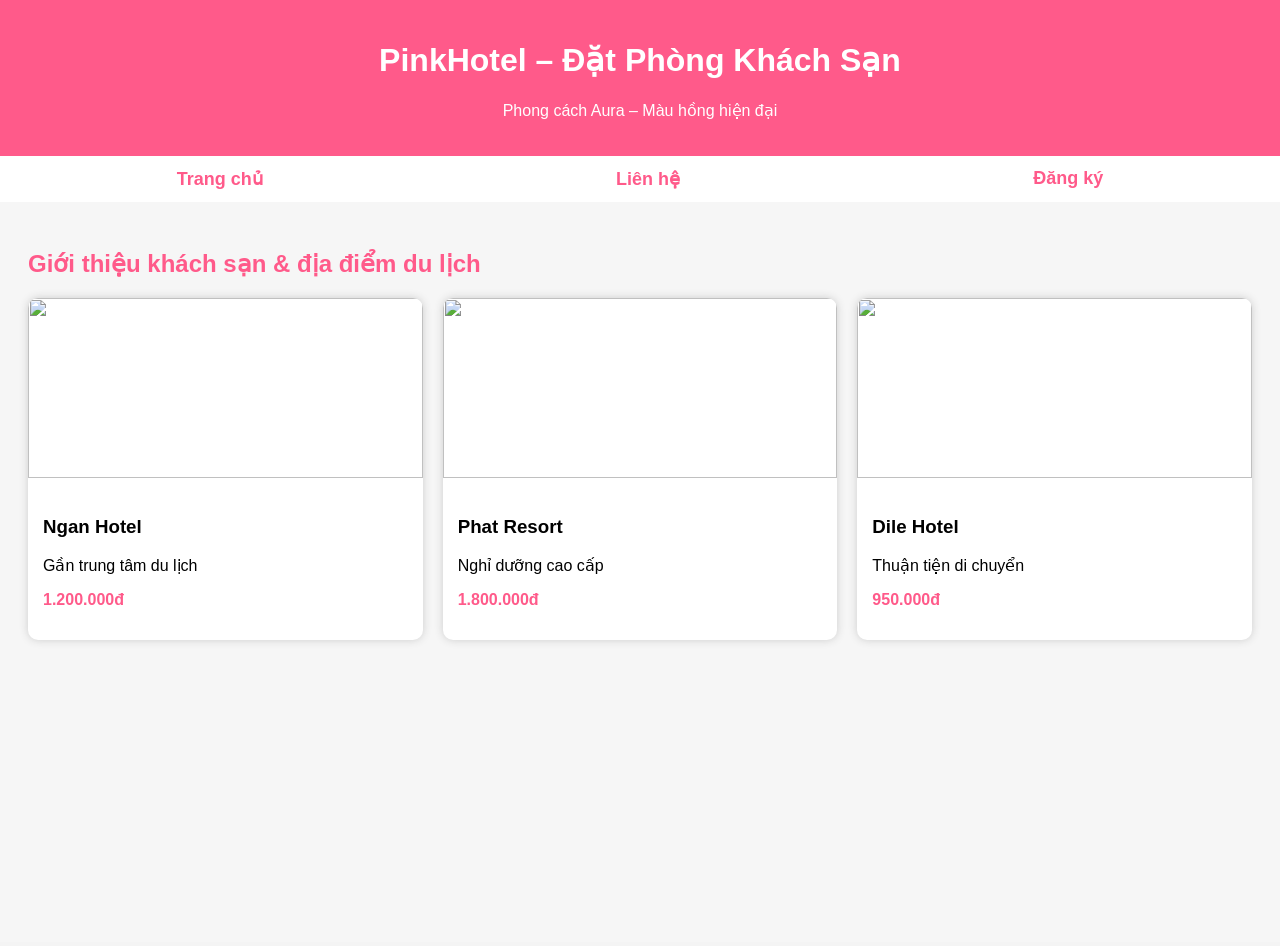
==== index.html @ c6aa3450 "Create index.html" ====
<!DOCTYPE html>
<html lang="vi">
<head>
<meta charset="UTF-8">
<meta name="viewport" content="width=device-width, initial-scale=1.0">
<title>PinkHotel Booking</title>

<style>
body {
    font-family: Arial;
    margin: 0;
    background: #f4f4f4;
}

/* HEADER */
header {
    background: #ff5a8a;
    color: white;
    text-align: center;
    padding: 20px;
}

/* MENU */
nav {
    background: white;
    box-shadow: 0 4px 2px -2px gray;
}

nav ul {
    display: flex;
    justify-content: space-around;
    list-style: none;
    margin: 0;
    padding: 12px 0;
}

nav a {
    text-decoration: none;
    color: #ff5a8a;
    font-weight: bold;
    font-size: 18px;
    cursor: pointer;
}

nav a:hover {
    color: #e04874;
}

/* IFRAME */
iframe {
    width: 100%;
    height: calc(100vh - 160px);
    border: none;
}
</style>
</head>

<body>

<header>
    <h1>PinkHotel – Đặt Phòng Khách Sạn</h1>
    <p>Phong cách Aura – Màu hồng hiện đại</p>
</header>

<nav>
    <ul>
        <li><a onclick="loadHome()">Trang chủ</a></li>
        <li><a onclick="loadContact()">Liên hệ</a></li>
        <li><a onclick="loadRegister()">Đăng ký</a></li>
    </ul>
</nav>

<iframe id="content"></iframe>

<script>
function loadHome() {
document.getElementById("content").srcdoc = `
<style>
body{font-family:Arial;background:#f6f6f6;padding:20px}
h2{color:#ff5a8a}
.hotels{display:flex;gap:20px}
.hotel{background:white;width:33%;border-radius:10px;box-shadow:0 0 8px #ccc;overflow:hidden}
.hotel img{width:100%;height:180px;object-fit:cover}
.hotel div{padding:15px}
.price{color:#ff5a8a;font-weight:bold}
</style>

<h2>Giới thiệu khách sạn & địa điểm du lịch</h2>
<div class="hotels">
<div class="hotel">
<img src="https://tse2.mm.bing.net/th/id/OIP.oBTJJ0ZtDnaB6QF4TupPRgHaJQ?rs=1&pid=ImgDetMain&o=7&rm=3">
<div><h3>Ngan Hotel</h3><p>Gần trung tâm du lịch</p><p class="price">1.200.000đ</p></div>
</div>

<div class="hotel">
<img src="https://tse4.mm.bing.net/th/id/OIP.rXFUeafkwj2Qgl5leKtL-QHaFj?w=1759&h=1318&rs=1&pid=ImgDetMain&o=7&rm=3">
<div><h3>Phat Resort</h3><p>Nghỉ dưỡng cao cấp</p><p class="price">1.800.000đ</p></div>
</div>

<div class="hotel">
<img src="https://th.bing.com/th/id/R.8a7399e8be7a33fda125f08c6ad22d4b?rik=NnueCJpghAYtVw&pid=ImgRaw&r=0">
<div><h3>Dile Hotel</h3><p>Thuận tiện di chuyển</p><p class="price">950.000đ</p></div>
</div>
</div>
`;
}

function loadContact() {
document.getElementById("content").srcdoc = `
<style>git commit
body{font-family:Arial;background:#f6f6f6;padding:40px}
h2{color:#ff5a8a}
.hotline{font-size:22px;color:#ff5a8a;font-weight:bold}
</style>

<h2>Liên hệ khách sạn</h2>
<p>📍 123 Đường Hồng Vy, Quận Minh Thư</p>
<p>☎️ Đường dây nóng</p>
<p class="hotline">1900 888 999</p>
<p>⏰ Hỗ trợ 24/7</p>
`;
}

function loadRegister() {
document.getElementById("content").srcdoc = `
<style>
body{font-family:Arial;background:#f6f6f6;padding:40px}
h2{color:#ff5a8a}input,select,button{width:100%;padding:10px;margin:10px 0}
button{background:#ff5a8a;color:white;border:none;font-size:16px}
</style>

<h2>Đăng ký đặt phòng</h2>
<select><option>Hà Nội</option><option>Đà Nẵng</option><option>TP.HCM</option></select>
<select><option>Ngan Hotel</option><option>Phat Resort</option><option>Dile Hotel</option></select>
<input placeholder="Họ và tên">
<input placeholder="Số điện thoại">
<input type="email" placeholder="Email">
<button>Đăng ký</button>
`;
}

loadHome(); /* load trang chủ mặc định */
</script>

</body>
</html>
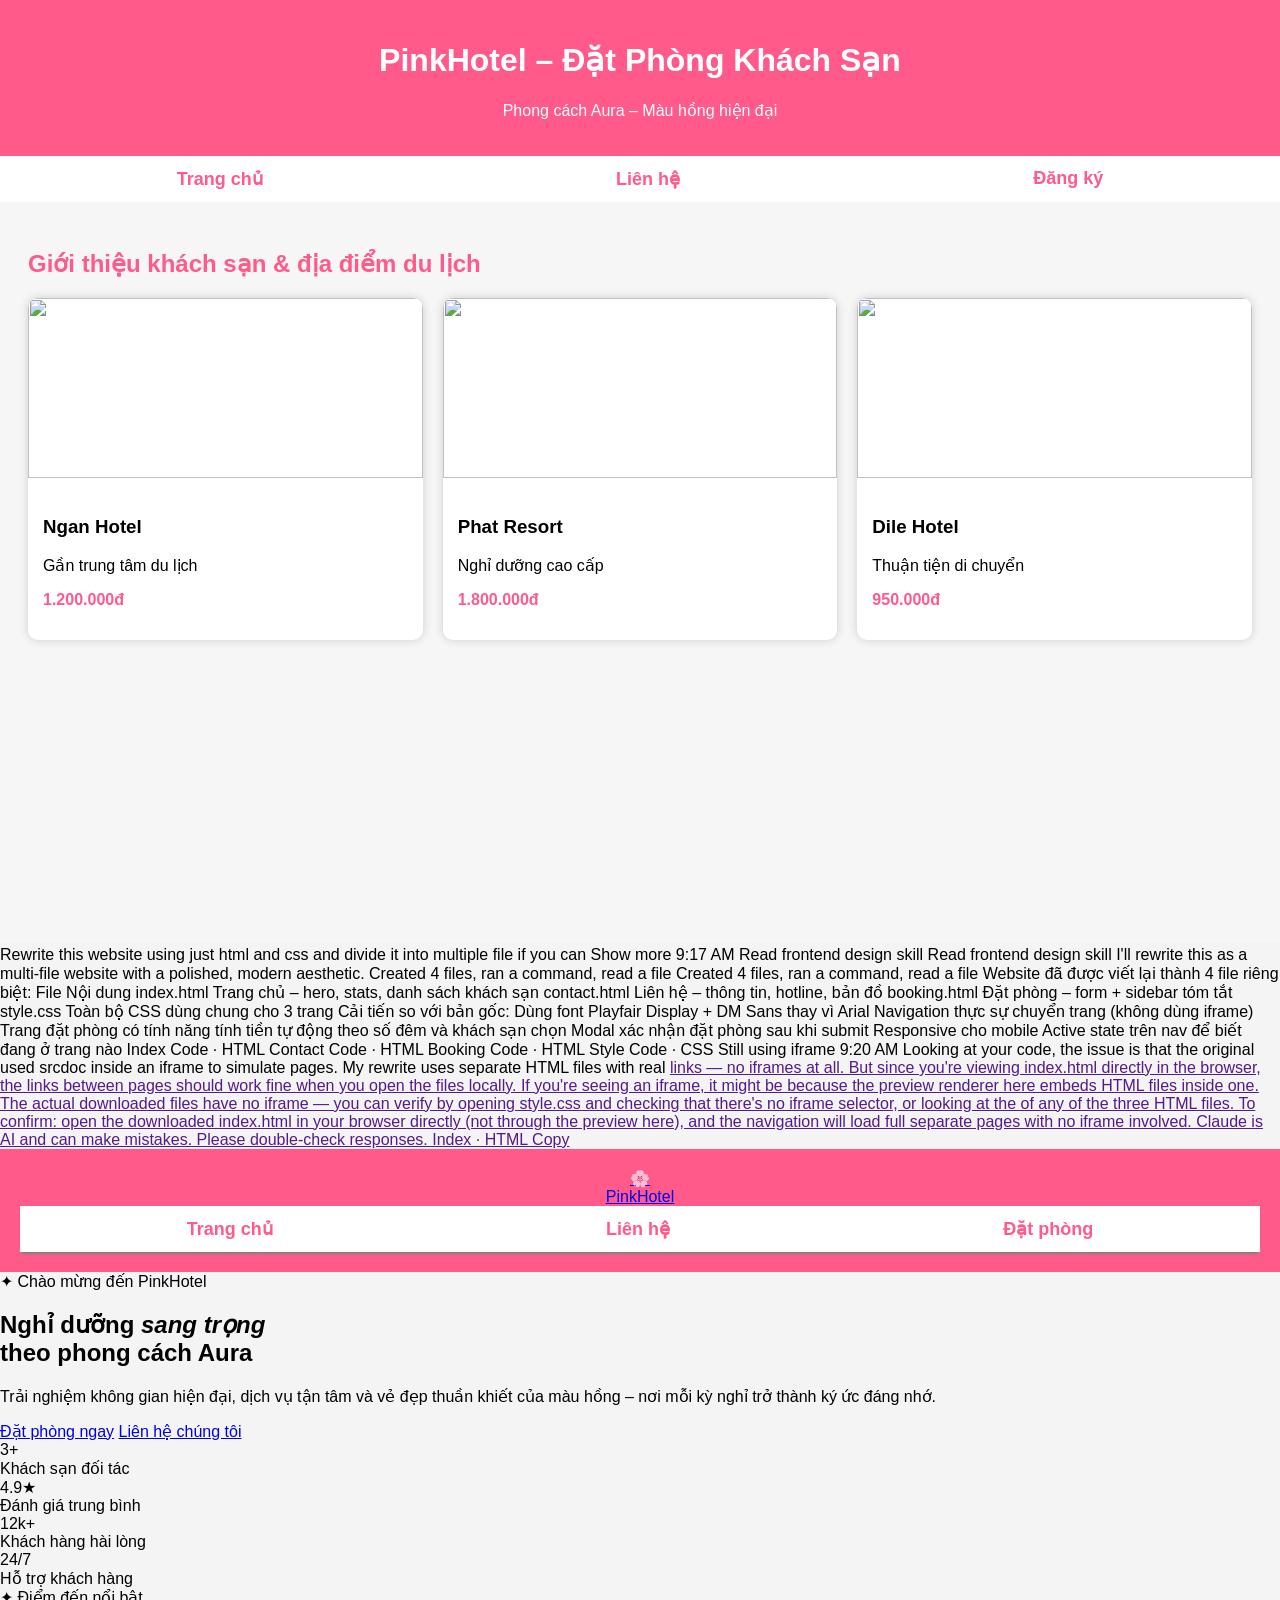
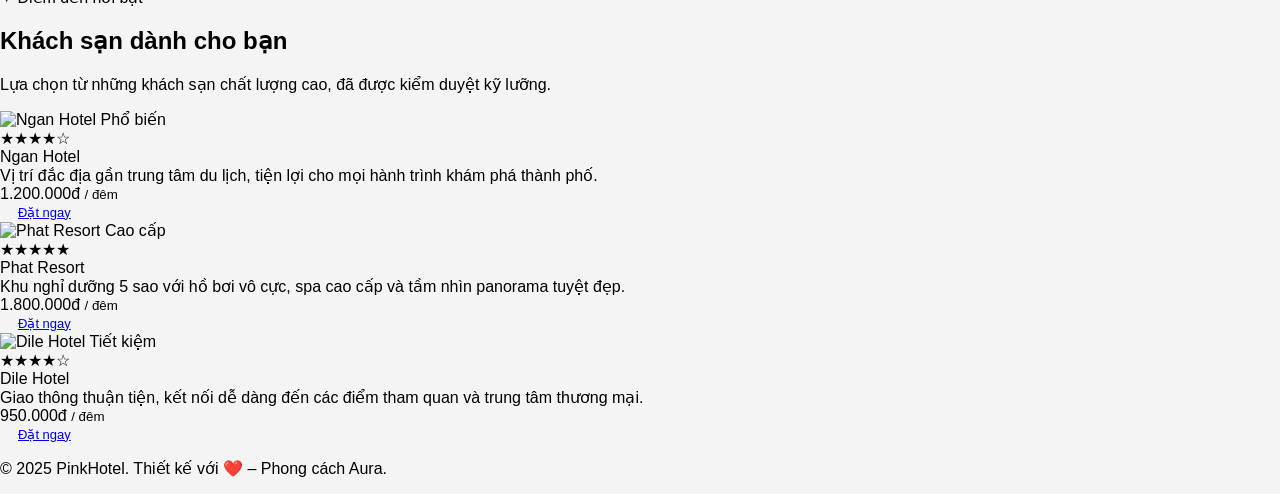
==== commit 10c4d983: "Update index.html" ====
--- a/index.html
+++ b/index.html
@@ -1,3 +1,4 @@
+
 <!DOCTYPE html>
 <html lang="vi">
 <head>
@@ -9,12 +10,14 @@
 body {
     font-family: Arial;
     margin: 0;
-    background: #f4f4f4;
+    background: 
+#f4f4f4;
 }
 
 /* HEADER */
 header {
-    background: #ff5a8a;
+    background: 
+#ff5a8a;
     color: white;
     text-align: center;
     padding: 20px;
@@ -36,14 +39,16 @@
 
 nav a {
     text-decoration: none;
-    color: #ff5a8a;
+    color: 
+#ff5a8a;
     font-weight: bold;
     font-size: 18px;
     cursor: pointer;
 }
 
 nav a:hover {
-    color: #e04874;
+    color: 
+#e04874;
 }
 
 /* IFRAME */
@@ -76,13 +81,16 @@
 function loadHome() {
 document.getElementById("content").srcdoc = `
 <style>
-body{font-family:Arial;background:#f6f6f6;padding:20px}
-h2{color:#ff5a8a}
+body{font-family:Arial;background:
+#f6f6f6;padding:20px}
+h2{color:
+#ff5a8a}
 .hotels{display:flex;gap:20px}
 .hotel{background:white;width:33%;border-radius:10px;box-shadow:0 0 8px #ccc;overflow:hidden}
 .hotel img{width:100%;height:180px;object-fit:cover}
 .hotel div{padding:15px}
-.price{color:#ff5a8a;font-weight:bold}
+.price{color:
+#ff5a8a;font-weight:bold}
 </style>
 
 <h2>Giới thiệu khách sạn & địa điểm du lịch</h2>
@@ -108,9 +116,12 @@
 function loadContact() {
 document.getElementById("content").srcdoc = `
 <style>git commit
-body{font-family:Arial;background:#f6f6f6;padding:40px}
-h2{color:#ff5a8a}
-.hotline{font-size:22px;color:#ff5a8a;font-weight:bold}
+body{font-family:Arial;background:
+#f6f6f6;padding:40px}
+h2{color:
+#ff5a8a}
+.hotline{font-size:22px;color:
+#ff5a8a;font-weight:bold}
 </style>
 
 <h2>Liên hệ khách sạn</h2>
@@ -124,9 +135,12 @@
 function loadRegister() {
 document.getElementById("content").srcdoc = `
 <style>
-body{font-family:Arial;background:#f6f6f6;padding:40px}
-h2{color:#ff5a8a}input,select,button{width:100%;padding:10px;margin:10px 0}
-button{background:#ff5a8a;color:white;border:none;font-size:16px}
+body{font-family:Arial;background:
+#f6f6f6;padding:40px}
+h2{color:
+#ff5a8a}input,select,button{width:100%;padding:10px;margin:10px 0}
+button{background:
+#ff5a8a;color:white;border:none;font-size:16px}
 </style>
 
 <h2>Đăng ký đặt phòng</h2>
@@ -143,4 +157,186 @@
 </script>
 
 </body>
-</html>+</html>
+Rewrite this website using just html and css and divide it into multiple file if you can
+
+Show more
+9:17 AM
+
+Read frontend design skill
+Read frontend design skill
+I'll rewrite this as a multi-file website with a polished, modern aesthetic.
+
+
+Created 4 files, ran a command, read a file
+Created 4 files, ran a command, read a file
+Website đã được viết lại thành 4 file riêng biệt:
+
+File	Nội dung
+index.html	Trang chủ – hero, stats, danh sách khách sạn
+contact.html	Liên hệ – thông tin, hotline, bản đồ
+booking.html	Đặt phòng – form + sidebar tóm tắt
+style.css	Toàn bộ CSS dùng chung cho 3 trang
+Cải tiến so với bản gốc:
+
+Dùng font Playfair Display + DM Sans thay vì Arial
+Navigation thực sự chuyển trang (không dùng iframe)
+Trang đặt phòng có tính năng tính tiền tự động theo số đêm và khách sạn chọn
+Modal xác nhận đặt phòng sau khi submit
+Responsive cho mobile
+Active state trên nav để biết đang ở trang nào
+Index
+Code · HTML 
+Contact
+Code · HTML 
+Booking
+Code · HTML 
+Style
+Code · CSS 
+Still using iframe
+
+9:20 AM
+Looking at your code, the issue is that the original used srcdoc inside an iframe to simulate pages. My rewrite uses separate HTML files with real <a href> links — no iframes at all. But since you're viewing index.html directly in the browser, the links between pages should work fine when you open the files locally.
+
+If you're seeing an iframe, it might be because the preview renderer here embeds HTML files inside one. The actual downloaded files have no iframe — you can verify by opening style.css and checking that there's no iframe selector, or looking at the <body> of any of the three HTML files.
+
+To confirm: open the downloaded index.html in your browser directly (not through the preview here), and the navigation will load full separate pages with no iframe involved.
+
+
+
+
+
+
+Claude is AI and can make mistakes. Please double-check responses.
+Index · HTML
+Copy
+
+<!DOCTYPE html>
+<html lang="vi">
+<head>
+  <meta charset="UTF-8">
+  <meta name="viewport" content="width=device-width, initial-scale=1.0">
+  <title>PinkHotel – Trang Chủ</title>
+  <link rel="stylesheet" href="style.css">
+</head>
+<body>
+ 
+<!-- HEADER -->
+<header>
+  <a href="index.html" class="logo">
+    <div class="logo-icon">🌸</div>
+    <span class="logo-text">Pink<span>Hotel</span></span>
+  </a>
+  <nav>
+    <ul>
+      <li><a href="index.html" class="active">Trang chủ</a></li>
+      <li><a href="contact.html">Liên hệ</a></li>
+      <li><a href="booking.html" class="nav-cta">Đặt phòng</a></li>
+    </ul>
+  </nav>
+</header>
+ 
+<!-- HERO -->
+<section class="hero">
+  <div class="hero-tag">✦ Chào mừng đến PinkHotel</div>
+  <h1>Nghỉ dưỡng <em>sang trọng</em><br>theo phong cách Aura</h1>
+  <p>Trải nghiệm không gian hiện đại, dịch vụ tận tâm và vẻ đẹp thuần khiết của màu hồng – nơi mỗi kỳ nghỉ trở thành ký ức đáng nhớ.</p>
+  <a href="booking.html" class="btn btn-primary">Đặt phòng ngay</a>
+  <a href="contact.html" class="btn btn-outline">Liên hệ chúng tôi</a>
+</section>
+ 
+<!-- STATS -->
+<div class="stats">
+  <div class="stat">
+    <div class="stat-num">3+</div>
+    <div class="stat-label">Khách sạn đối tác</div>
+  </div>
+  <div class="stat">
+    <div class="stat-num">4.9★</div>
+    <div class="stat-label">Đánh giá trung bình</div>
+  </div>
+  <div class="stat">
+    <div class="stat-num">12k+</div>
+    <div class="stat-label">Khách hàng hài lòng</div>
+  </div>
+  <div class="stat">
+    <div class="stat-num">24/7</div>
+    <div class="stat-label">Hỗ trợ khách hàng</div>
+  </div>
+</div>
+ 
+<!-- HOTELS -->
+<div class="section">
+  <div class="section-header">
+    <div class="section-tag">✦ Điểm đến nổi bật</div>
+    <h2 class="section-title">Khách sạn dành cho bạn</h2>
+    <p class="section-sub">Lựa chọn từ những khách sạn chất lượng cao, đã được kiểm duyệt kỹ lưỡng.</p>
+  </div>
+ 
+  <div class="hotels-grid">
+ 
+    <div class="hotel-card">
+      <div class="hotel-img-wrap">
+        <img class="hotel-img"
+          src="https://tse2.mm.bing.net/th/id/OIP.oBTJJ0ZtDnaB6QF4TupPRgHaJQ?rs=1&pid=ImgDetMain&o=7&rm=3"
+          alt="Ngan Hotel">
+        <span class="hotel-badge">Phổ biến</span>
+      </div>
+      <div class="hotel-body">
+        <div class="hotel-stars">★★★★☆</div>
+        <div class="hotel-name">Ngan Hotel</div>
+        <div class="hotel-desc">Vị trí đắc địa gần trung tâm du lịch, tiện lợi cho mọi hành trình khám phá thành phố.</div>
+        <div class="hotel-footer">
+          <div class="hotel-price">1.200.000đ <small>/ đêm</small></div>
+          <a href="booking.html" class="btn btn-primary" style="padding:8px 18px;font-size:13px">Đặt ngay</a>
+        </div>
+      </div>
+    </div>
+ 
+    <div class="hotel-card">
+      <div class="hotel-img-wrap">
+        <img class="hotel-img"
+          src="https://tse4.mm.bing.net/th/id/OIP.rXFUeafkwj2Qgl5leKtL-QHaFj?w=1759&h=1318&rs=1&pid=ImgDetMain&o=7&rm=3"
+          alt="Phat Resort">
+        <span class="hotel-badge">Cao cấp</span>
+      </div>
+      <div class="hotel-body">
+        <div class="hotel-stars">★★★★★</div>
+        <div class="hotel-name">Phat Resort</div>
+        <div class="hotel-desc">Khu nghỉ dưỡng 5 sao với hồ bơi vô cực, spa cao cấp và tầm nhìn panorama tuyệt đẹp.</div>
+        <div class="hotel-footer">
+          <div class="hotel-price">1.800.000đ <small>/ đêm</small></div>
+          <a href="booking.html" class="btn btn-primary" style="padding:8px 18px;font-size:13px">Đặt ngay</a>
+        </div>
+      </div>
+    </div>
+ 
+    <div class="hotel-card">
+      <div class="hotel-img-wrap">
+        <img class="hotel-img"
+          src="https://th.bing.com/th/id/R.8a7399e8be7a33fda125f08c6ad22d4b?rik=NnueCJpghAYtVw&pid=ImgRaw&r=0"
+          alt="Dile Hotel">
+        <span class="hotel-badge">Tiết kiệm</span>
+      </div>
+      <div class="hotel-body">
+        <div class="hotel-stars">★★★★☆</div>
+        <div class="hotel-name">Dile Hotel</div>
+        <div class="hotel-desc">Giao thông thuận tiện, kết nối dễ dàng đến các điểm tham quan và trung tâm thương mại.</div>
+        <div class="hotel-footer">
+          <div class="hotel-price">950.000đ <small>/ đêm</small></div>
+          <a href="booking.html" class="btn btn-primary" style="padding:8px 18px;font-size:13px">Đặt ngay</a>
+        </div>
+      </div>
+    </div>
+ 
+  </div>
+</div>
+ 
+<!-- FOOTER -->
+<footer>
+  <p>© 2025 <span>PinkHotel</span>. Thiết kế với ❤️ – Phong cách Aura.</p>
+</footer>
+ 
+</body>
+</html>
+ 
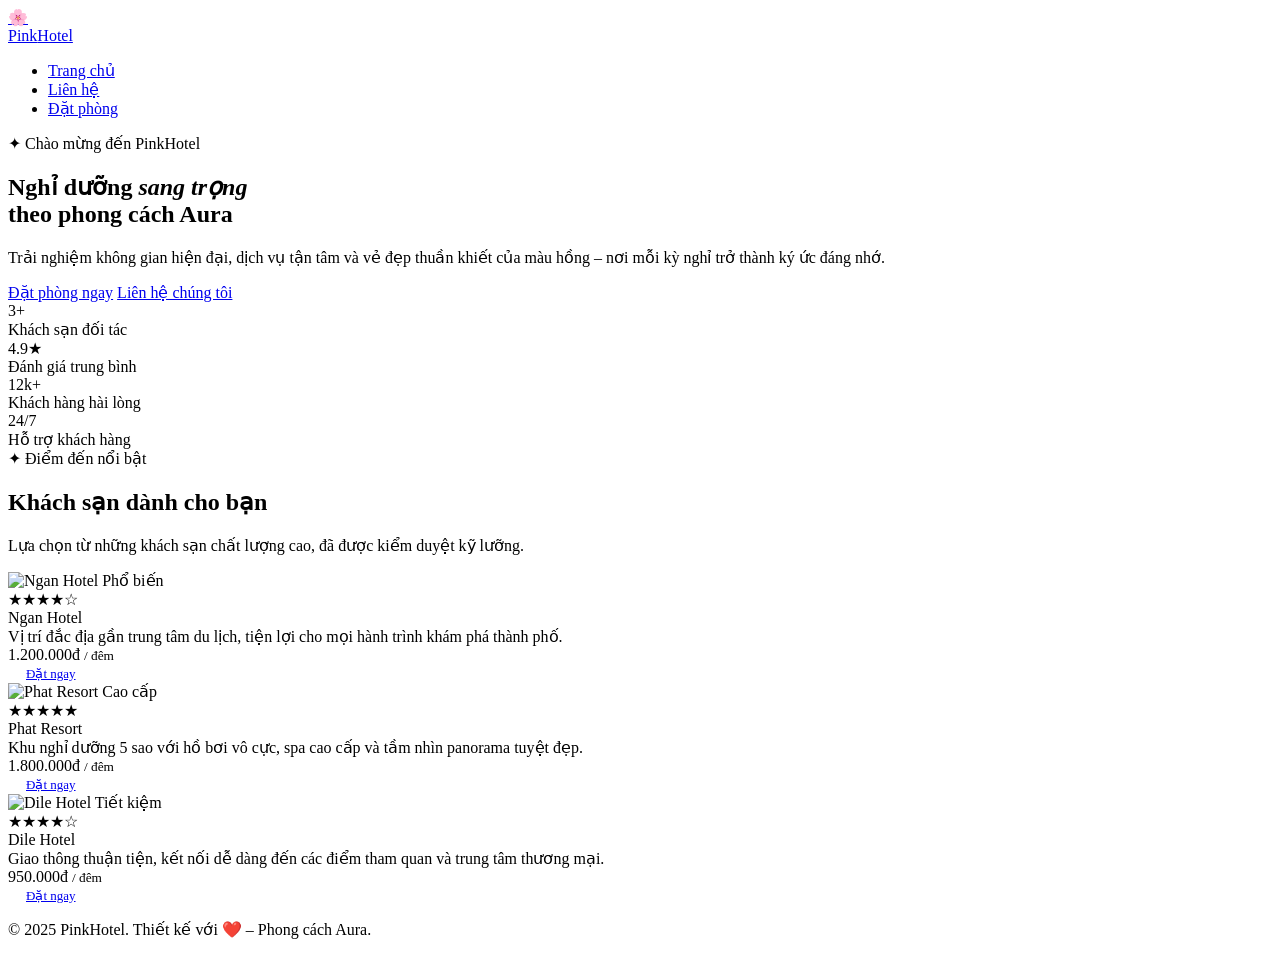
==== commit 1d8357ae: "Rewrite website as multi-file structure with CSS Refactor website into multiple files with improved " ====
--- a/index.html
+++ b/index.html
@@ -1,216 +1,3 @@
-
-<!DOCTYPE html>
-<html lang="vi">
-<head>
-<meta charset="UTF-8">
-<meta name="viewport" content="width=device-width, initial-scale=1.0">
-<title>PinkHotel Booking</title>
-
-<style>
-body {
-    font-family: Arial;
-    margin: 0;
-    background: 
-#f4f4f4;
-}
-
-/* HEADER */
-header {
-    background: 
-#ff5a8a;
-    color: white;
-    text-align: center;
-    padding: 20px;
-}
-
-/* MENU */
-nav {
-    background: white;
-    box-shadow: 0 4px 2px -2px gray;
-}
-
-nav ul {
-    display: flex;
-    justify-content: space-around;
-    list-style: none;
-    margin: 0;
-    padding: 12px 0;
-}
-
-nav a {
-    text-decoration: none;
-    color: 
-#ff5a8a;
-    font-weight: bold;
-    font-size: 18px;
-    cursor: pointer;
-}
-
-nav a:hover {
-    color: 
-#e04874;
-}
-
-/* IFRAME */
-iframe {
-    width: 100%;
-    height: calc(100vh - 160px);
-    border: none;
-}
-</style>
-</head>
-
-<body>
-
-<header>
-    <h1>PinkHotel – Đặt Phòng Khách Sạn</h1>
-    <p>Phong cách Aura – Màu hồng hiện đại</p>
-</header>
-
-<nav>
-    <ul>
-        <li><a onclick="loadHome()">Trang chủ</a></li>
-        <li><a onclick="loadContact()">Liên hệ</a></li>
-        <li><a onclick="loadRegister()">Đăng ký</a></li>
-    </ul>
-</nav>
-
-<iframe id="content"></iframe>
-
-<script>
-function loadHome() {
-document.getElementById("content").srcdoc = `
-<style>
-body{font-family:Arial;background:
-#f6f6f6;padding:20px}
-h2{color:
-#ff5a8a}
-.hotels{display:flex;gap:20px}
-.hotel{background:white;width:33%;border-radius:10px;box-shadow:0 0 8px #ccc;overflow:hidden}
-.hotel img{width:100%;height:180px;object-fit:cover}
-.hotel div{padding:15px}
-.price{color:
-#ff5a8a;font-weight:bold}
-</style>
-
-<h2>Giới thiệu khách sạn & địa điểm du lịch</h2>
-<div class="hotels">
-<div class="hotel">
-<img src="https://tse2.mm.bing.net/th/id/OIP.oBTJJ0ZtDnaB6QF4TupPRgHaJQ?rs=1&pid=ImgDetMain&o=7&rm=3">
-<div><h3>Ngan Hotel</h3><p>Gần trung tâm du lịch</p><p class="price">1.200.000đ</p></div>
-</div>
-
-<div class="hotel">
-<img src="https://tse4.mm.bing.net/th/id/OIP.rXFUeafkwj2Qgl5leKtL-QHaFj?w=1759&h=1318&rs=1&pid=ImgDetMain&o=7&rm=3">
-<div><h3>Phat Resort</h3><p>Nghỉ dưỡng cao cấp</p><p class="price">1.800.000đ</p></div>
-</div>
-
-<div class="hotel">
-<img src="https://th.bing.com/th/id/R.8a7399e8be7a33fda125f08c6ad22d4b?rik=NnueCJpghAYtVw&pid=ImgRaw&r=0">
-<div><h3>Dile Hotel</h3><p>Thuận tiện di chuyển</p><p class="price">950.000đ</p></div>
-</div>
-</div>
-`;
-}
-
-function loadContact() {
-document.getElementById("content").srcdoc = `
-<style>git commit
-body{font-family:Arial;background:
-#f6f6f6;padding:40px}
-h2{color:
-#ff5a8a}
-.hotline{font-size:22px;color:
-#ff5a8a;font-weight:bold}
-</style>
-
-<h2>Liên hệ khách sạn</h2>
-<p>📍 123 Đường Hồng Vy, Quận Minh Thư</p>
-<p>☎️ Đường dây nóng</p>
-<p class="hotline">1900 888 999</p>
-<p>⏰ Hỗ trợ 24/7</p>
-`;
-}
-
-function loadRegister() {
-document.getElementById("content").srcdoc = `
-<style>
-body{font-family:Arial;background:
-#f6f6f6;padding:40px}
-h2{color:
-#ff5a8a}input,select,button{width:100%;padding:10px;margin:10px 0}
-button{background:
-#ff5a8a;color:white;border:none;font-size:16px}
-</style>
-
-<h2>Đăng ký đặt phòng</h2>
-<select><option>Hà Nội</option><option>Đà Nẵng</option><option>TP.HCM</option></select>
-<select><option>Ngan Hotel</option><option>Phat Resort</option><option>Dile Hotel</option></select>
-<input placeholder="Họ và tên">
-<input placeholder="Số điện thoại">
-<input type="email" placeholder="Email">
-<button>Đăng ký</button>
-`;
-}
-
-loadHome(); /* load trang chủ mặc định */
-</script>
-
-</body>
-</html>
-Rewrite this website using just html and css and divide it into multiple file if you can
-
-Show more
-9:17 AM
-
-Read frontend design skill
-Read frontend design skill
-I'll rewrite this as a multi-file website with a polished, modern aesthetic.
-
-
-Created 4 files, ran a command, read a file
-Created 4 files, ran a command, read a file
-Website đã được viết lại thành 4 file riêng biệt:
-
-File	Nội dung
-index.html	Trang chủ – hero, stats, danh sách khách sạn
-contact.html	Liên hệ – thông tin, hotline, bản đồ
-booking.html	Đặt phòng – form + sidebar tóm tắt
-style.css	Toàn bộ CSS dùng chung cho 3 trang
-Cải tiến so với bản gốc:
-
-Dùng font Playfair Display + DM Sans thay vì Arial
-Navigation thực sự chuyển trang (không dùng iframe)
-Trang đặt phòng có tính năng tính tiền tự động theo số đêm và khách sạn chọn
-Modal xác nhận đặt phòng sau khi submit
-Responsive cho mobile
-Active state trên nav để biết đang ở trang nào
-Index
-Code · HTML 
-Contact
-Code · HTML 
-Booking
-Code · HTML 
-Style
-Code · CSS 
-Still using iframe
-
-9:20 AM
-Looking at your code, the issue is that the original used srcdoc inside an iframe to simulate pages. My rewrite uses separate HTML files with real <a href> links — no iframes at all. But since you're viewing index.html directly in the browser, the links between pages should work fine when you open the files locally.
-
-If you're seeing an iframe, it might be because the preview renderer here embeds HTML files inside one. The actual downloaded files have no iframe — you can verify by opening style.css and checking that there's no iframe selector, or looking at the <body> of any of the three HTML files.
-
-To confirm: open the downloaded index.html in your browser directly (not through the preview here), and the navigation will load full separate pages with no iframe involved.
-
-
-
-
-
-
-Claude is AI and can make mistakes. Please double-check responses.
-Index · HTML
-Copy
-
 <!DOCTYPE html>
 <html lang="vi">
 <head>
@@ -220,7 +7,7 @@
   <link rel="stylesheet" href="style.css">
 </head>
 <body>
- 
+
 <!-- HEADER -->
 <header>
   <a href="index.html" class="logo">
@@ -235,7 +22,7 @@
     </ul>
   </nav>
 </header>
- 
+
 <!-- HERO -->
 <section class="hero">
   <div class="hero-tag">✦ Chào mừng đến PinkHotel</div>
@@ -244,7 +31,7 @@
   <a href="booking.html" class="btn btn-primary">Đặt phòng ngay</a>
   <a href="contact.html" class="btn btn-outline">Liên hệ chúng tôi</a>
 </section>
- 
+
 <!-- STATS -->
 <div class="stats">
   <div class="stat">
@@ -264,7 +51,7 @@
     <div class="stat-label">Hỗ trợ khách hàng</div>
   </div>
 </div>
- 
+
 <!-- HOTELS -->
 <div class="section">
   <div class="section-header">
@@ -272,9 +59,9 @@
     <h2 class="section-title">Khách sạn dành cho bạn</h2>
     <p class="section-sub">Lựa chọn từ những khách sạn chất lượng cao, đã được kiểm duyệt kỹ lưỡng.</p>
   </div>
- 
+
   <div class="hotels-grid">
- 
+
     <div class="hotel-card">
       <div class="hotel-img-wrap">
         <img class="hotel-img"
@@ -292,7 +79,7 @@
         </div>
       </div>
     </div>
- 
+
     <div class="hotel-card">
       <div class="hotel-img-wrap">
         <img class="hotel-img"
@@ -310,7 +97,7 @@
         </div>
       </div>
     </div>
- 
+
     <div class="hotel-card">
       <div class="hotel-img-wrap">
         <img class="hotel-img"
@@ -328,15 +115,14 @@
         </div>
       </div>
     </div>
- 
+
   </div>
 </div>
- 
+
 <!-- FOOTER -->
 <footer>
   <p>© 2025 <span>PinkHotel</span>. Thiết kế với ❤️ – Phong cách Aura.</p>
 </footer>
- 
+
 </body>
 </html>
- 
